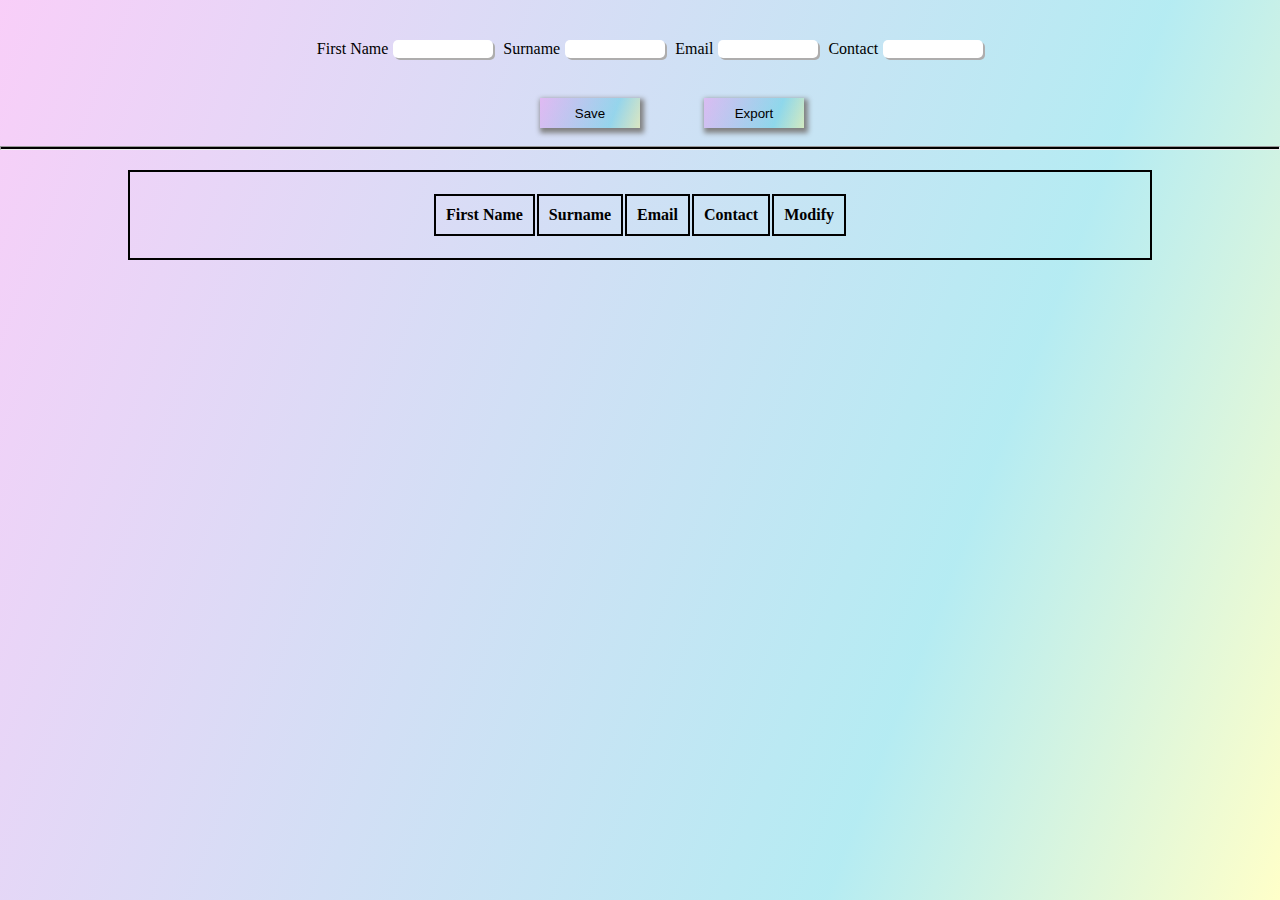
==== index.html @ 3f576423 "added rows and modified input" ====
<!--Index.html-->
<!DOCTYPE html> 
<html lang="en"> 

<head> 
	<meta charset="UTF-8"> 
	<meta name="viewport"
		content="width=device-width, 
				initial-scale=1.0"> 
	<title>CSV Viewer</title> 
	<link rel="stylesheet" href="style.css"> 
</head> 

<body> 
	<div id="main-container">
        <form id="form">
            <label for="name-input">First Name</label>
            <input type="text" id="name-input" required>
            
            <label for="surname-input">Surname</label>
            <input type="text" id="surname-input" required>
            
            <label for="email-input">Email</label>
            <input type="text" id="email-input" required>
            
            <label for="contact-input">Contact</label>
            <input type="text" id="contact-input" required>

        </form>

    </div>
    <div id="btns-div">
        <button id="save">Save</button>
        <button id="export">Export</button>

    </div><br>
    <hr>
    <div id="output">
        <table id="table">
            <thead id="thead">
                <tbody id="tbody">
                    <tr><th>First Name</th><th>Surname</th><th>Email</th><th>Contact</th><th>Modify</th></tr>
                    
                </tbody>
            </thead>
        </table>
    </div>
	<script src="script.js"></script> 
</body> 

</html>
---- style.css ----
*{
    margin: 0;
    padding: 0;
}
body{
    font-family:Cambria, Cochin, Georgia, Times, 'Times New Roman', serif;
    /* background: rgb(242,117,176); */
    width: 100%;
    height: 100vh;
    background: linear-gradient(291deg, rgba(255, 255, 0, 0.21) 0%, rgba(0, 188, 212, 0.29) 28%, rgba(238, 130, 238, 0.39) 100%);
}
#main-container{
    padding-top: 20px;
}
#form{
    display: flex;
    flex-direction: right;
    margin-left: 10px;
    margin-top: 20px;
    justify-content: center;
}
#form label{
    margin-left: 10px;
    margin-right: 5px;
}
#form input{
    width: 100px;
    border:none;
    border-radius: 5px;
    box-shadow: 2px 2px rgb(174, 173, 173);
}

#btns-div{
    display: flex;
flex-direction: right;
justify-content: center;
margin-top: 20px;
}
button:active{
    transform: translate(2px, 2px);
    background-color:#6b0dca50;
}
button{
    width: 100px;
    height: 30px;
    background: linear-gradient(291deg, rgba(255, 255, 0, 0.21) 0%, rgba(0, 188, 212, 0.29) 28%, rgba(238, 130, 238, 0.39) 100%);
    border:none;
    margin-top: 20px;
    margin-left: 5%;
    box-shadow: 2px 3px 5px 2px grey;
    }

hr{
        height:2px;
        background-color:black;
     }
hr:hover{
        display: none;
     }
#table{
    display:flex;
    justify-content:center;
    margin-top: 20px;
}
#table{
    width:80%;
    display: flex;
    margin-left: 10%;
    padding: 20px;
    border: 2px solid black;
}
     #table tr th, td{
      width:100%;
        justify-content: center;
        margin-left: 10%;
        padding: 10px;
        border: 2px solid black;
     }
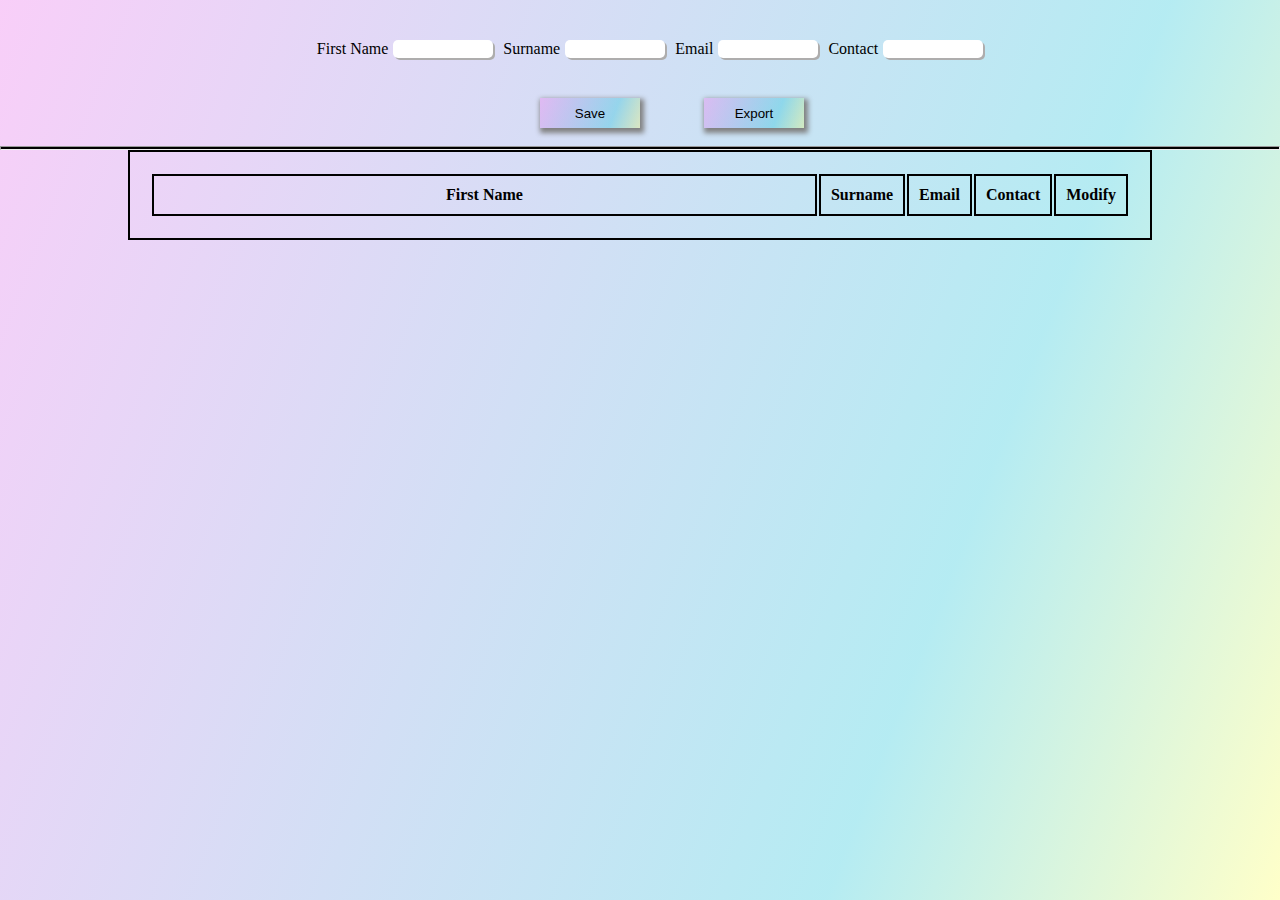
==== commit da34e239: "rewriting what learnt" ====
--- a/index.html
+++ b/index.html
@@ -15,16 +15,16 @@
 	<div id="main-container">
         <form id="form">
             <label for="name-input">First Name</label>
-            <input type="text" id="name-input" required>
+            <input type="text" id="name-input">
             
             <label for="surname-input">Surname</label>
-            <input type="text" id="surname-input" required>
+            <input type="text" id="surname-input">
             
             <label for="email-input">Email</label>
-            <input type="text" id="email-input" required>
+            <input type="text" id="email-input">
             
             <label for="contact-input">Contact</label>
-            <input type="text" id="contact-input" required>
+            <input type="text" id="contact-input">
 
         </form>
 
@@ -38,11 +38,11 @@
     <div id="output">
         <table id="table">
             <thead id="thead">
+                <tr><th>First Name</th><th>Surname</th><th>Email</th><th>Contact</th><th>Modify</th></tr>
+                </thead>
+                
                 <tbody id="tbody">
-                    <tr><th>First Name</th><th>Surname</th><th>Email</th><th>Contact</th><th>Modify</th></tr>
-                    
                 </tbody>
-            </thead>
         </table>
     </div>
 	<script src="script.js"></script> 
--- a/style.css
+++ b/style.css
@@ -58,21 +58,17 @@
         display: none;
      }
 #table{
-    display:flex;
-    justify-content:center;
-    margin-top: 20px;
+    margin-top: 2s0px;
 }
 #table{
     width:80%;
-    display: flex;
     margin-left: 10%;
     padding: 20px;
     border: 2px solid black;
 }
      #table tr th, td{
       width:100%;
-        justify-content: center;
         margin-left: 10%;
         padding: 10px;
         border: 2px solid black;
-     }+     } 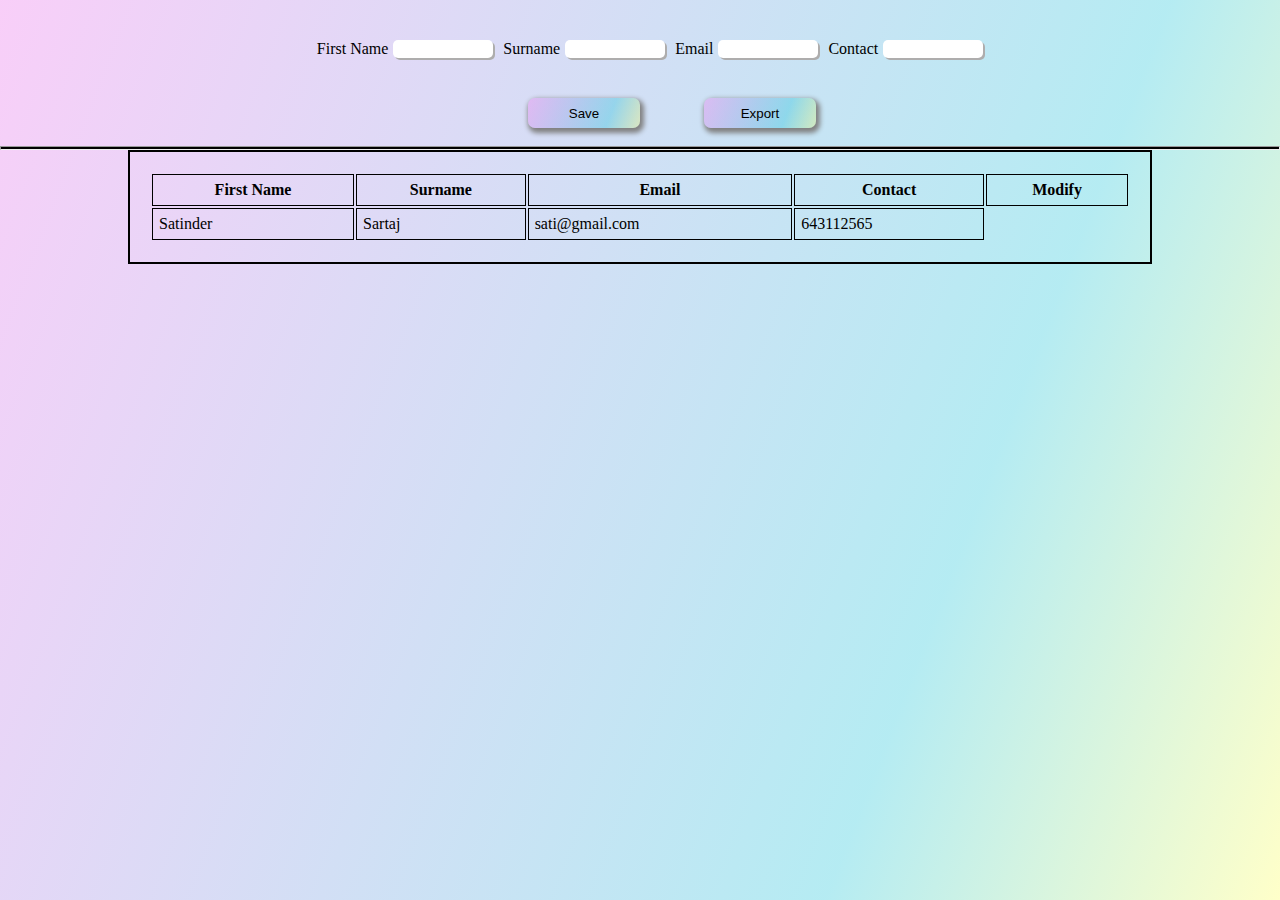
==== commit d5e052f0: "changes done" ====
--- a/index.html
+++ b/index.html
@@ -42,6 +42,8 @@
                 </thead>
                 
                 <tbody id="tbody">
+                    <tr><td>Satinder</td><td>Sartaj</td><td>sati@gmail.com</td><td>643112565</td></tr>
+
                 </tbody>
         </table>
     </div>
--- a/style.css
+++ b/style.css
@@ -41,13 +41,15 @@
     background-color:#6b0dca50;
 }
 button{
-    width: 100px;
+    width: 7rem;
     height: 30px;
     background: linear-gradient(291deg, rgba(255, 255, 0, 0.21) 0%, rgba(0, 188, 212, 0.29) 28%, rgba(238, 130, 238, 0.39) 100%);
     border:none;
+    border-radius: 7px;
     margin-top: 20px;
     margin-left: 5%;
     box-shadow: 2px 3px 5px 2px grey;
+    cursor : pointer;
     }
 
 hr{
@@ -67,8 +69,8 @@
     border: 2px solid black;
 }
      #table tr th, td{
-      width:100%;
+      
         margin-left: 10%;
-        padding: 10px;
-        border: 2px solid black;
+        padding: 6px;
+        border: 1px solid black;
      } 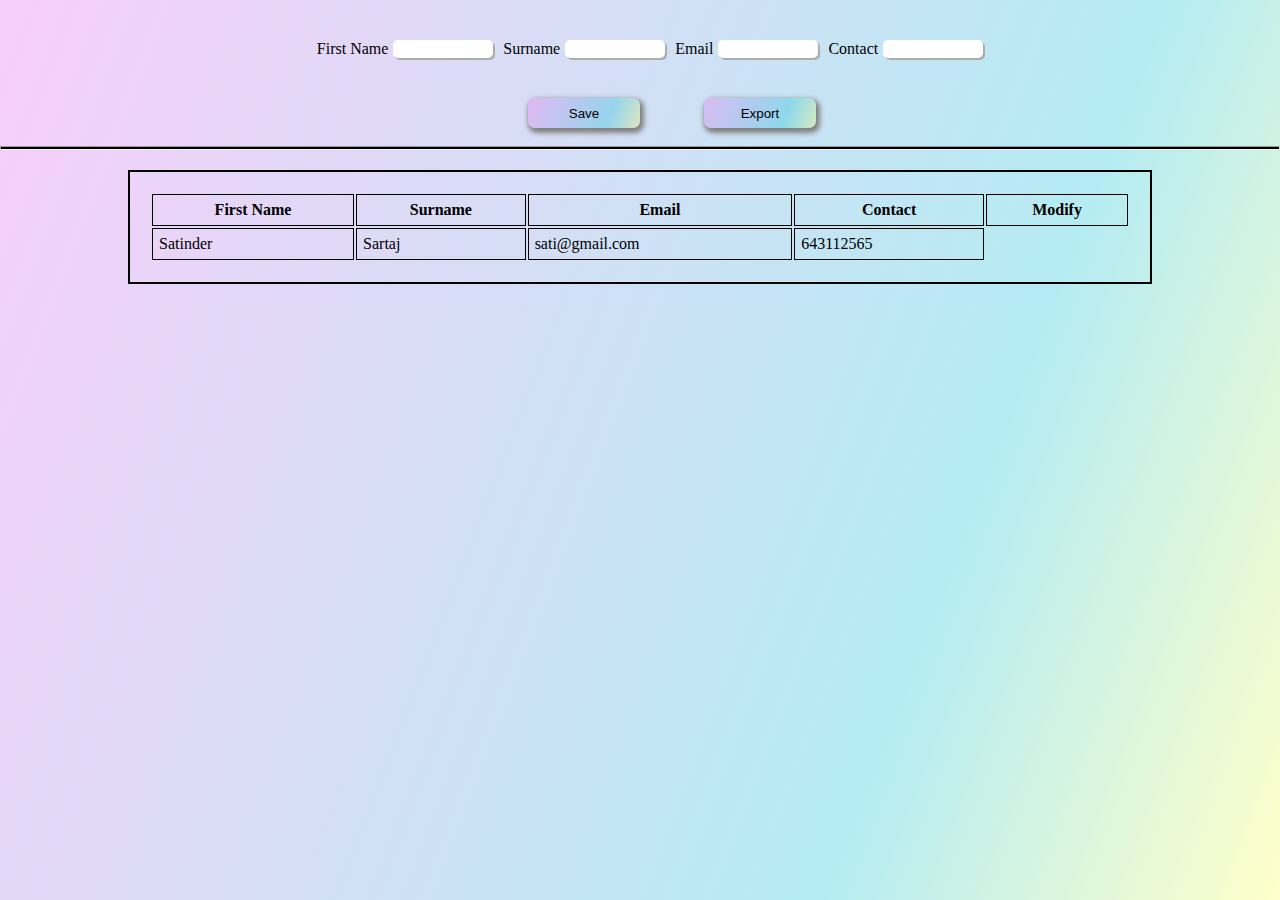
==== commit e948dadf: "added import functionality" ====
--- a/index.html
+++ b/index.html
@@ -32,7 +32,7 @@
     <div id="btns-div">
         <button id="save">Save</button>
         <button id="export">Export</button>
-
+        
     </div><br>
     <hr>
     <div id="output">
--- a/style.css
+++ b/style.css
@@ -60,7 +60,7 @@
         display: none;
      }
 #table{
-    margin-top: 2s0px;
+    margin-top: 20px;
 }
 #table{
     width:80%;
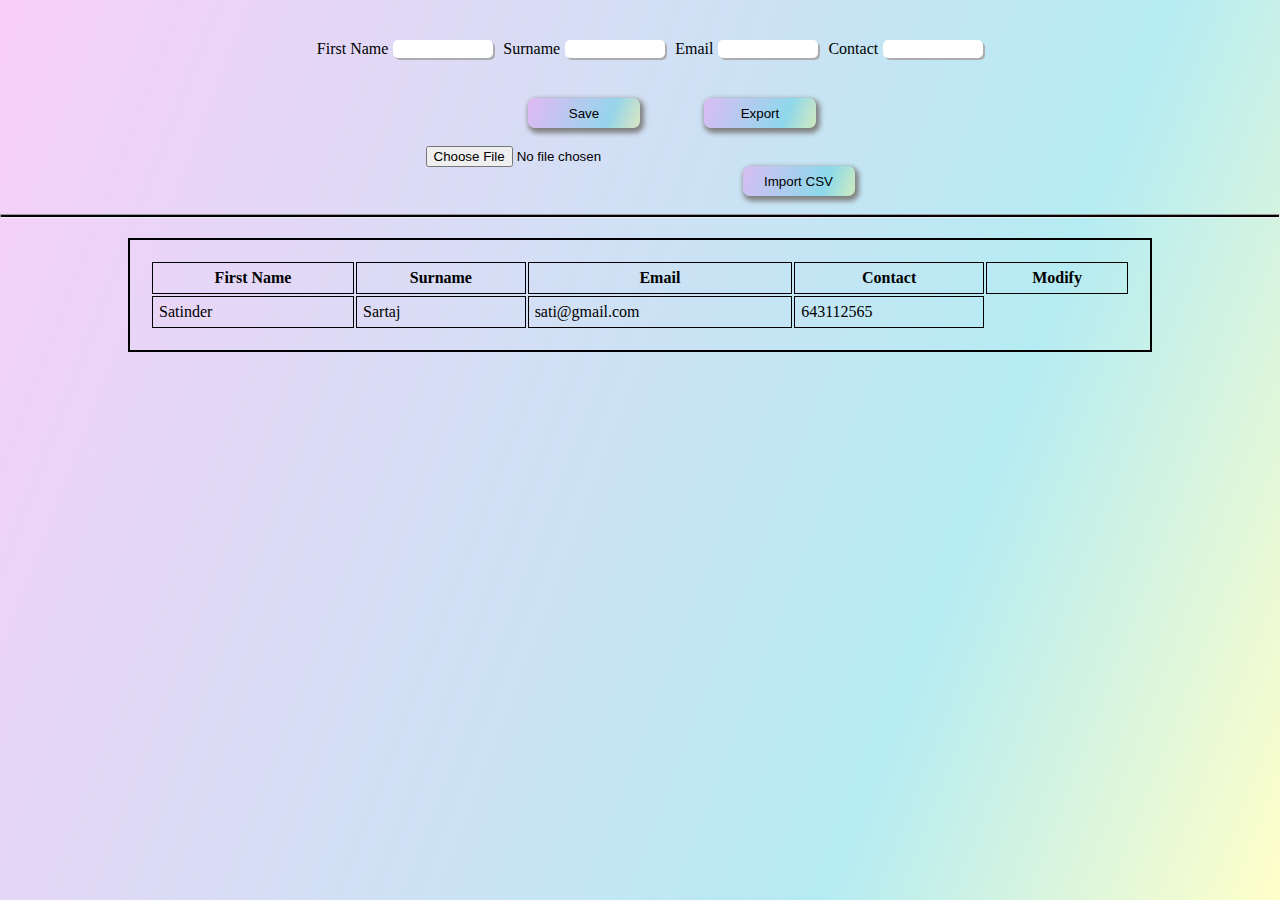
==== commit 7a170e4c: "done importing csv content" ====
--- a/index.html
+++ b/index.html
@@ -31,9 +31,10 @@
     </div>
     <div id="btns-div">
         <button id="save">Save</button>
-        <button id="export">Export</button>
-        
+        <button id="export">Export</button>        
     </div><br>
+    <div class="centerdiv"><input type="file" id="csvFileInput" accept=".csv">
+        <button id="import">Import CSV</button></div><br>
     <hr>
     <div id="output">
         <table id="table">
--- a/style.css
+++ b/style.css
@@ -11,6 +11,10 @@
 }
 #main-container{
     padding-top: 20px;
+}
+.centerdiv{
+    display: flex;
+    justify-content: center;
 }
 #form{
     display: flex;
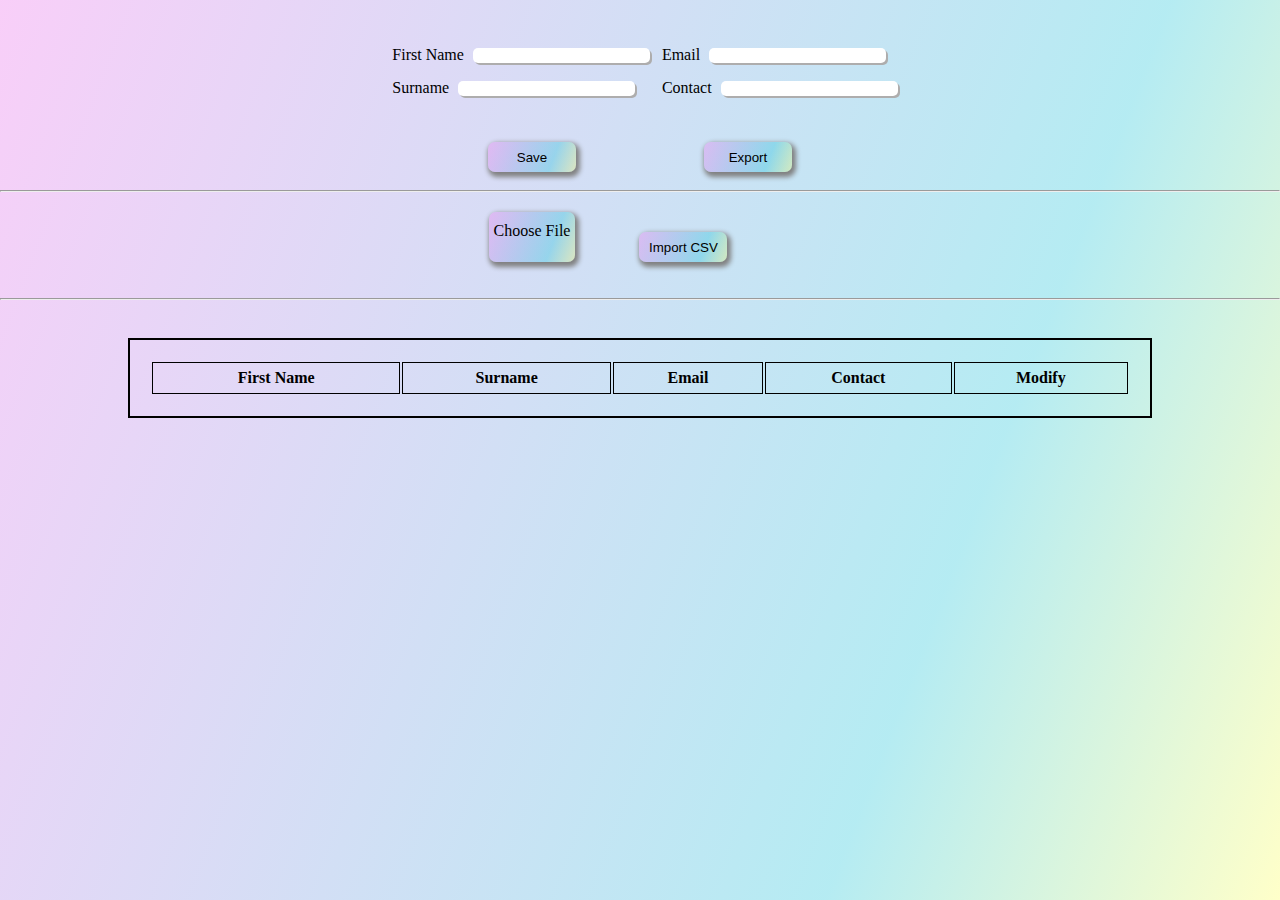
==== commit a2fc66fb: "added style for input and import done" ====
--- a/index.html
+++ b/index.html
@@ -14,37 +14,50 @@
 <body> 
 	<div id="main-container">
         <form id="form">
-            <label for="name-input">First Name</label>
-            <input type="text" id="name-input">
-            
-            <label for="surname-input">Surname</label>
-            <input type="text" id="surname-input">
-            
-            <label for="email-input">Email</label>
-            <input type="text" id="email-input">
-            
-            <label for="contact-input">Contact</label>
-            <input type="text" id="contact-input">
+        <table>
+            <tr><td>
+                    <label for="name-input">First Name</label>
+                    <input type="text" id="name-input">
+                    </td>
+                    <td>
+                        <label for="email-input">Email</label>
+                <input type="text" id="email-input">
+                    </td>
+            </tr>
+            <tr></tr>
+            <tr></tr>
+            <tr></tr>
+            <tr><td> 
 
+                <label for="surname-input">Surname</label>
+                        <input type="text" id="surname-input">
+                    </td>
+                    <td>
+                        <label for="contact-input">Contact</label>
+                        <input type="text" id="contact-input">
+                    </td>
+            </tr>
+            </table>
         </form>
 
     </div>
-    <div id="btns-div">
+    <div class="btns-div">
         <button id="save">Save</button>
         <button id="export">Export</button>        
-    </div><br>
-    <div class="centerdiv"><input type="file" id="csvFileInput" accept=".csv">
-        <button id="import">Import CSV</button></div><br>
-    <hr>
+        </div><br>
+        <hr>
+    <div class="btns-div">
+        <input type="file" id="csvFileInput" accept=".csv">
+        <label for="csvFileInput" class="custom-file-upload">Choose File</label>
+        <button id="import">Import CSV</button>
+        </div><br><br><hr><br>
     <div id="output">
         <table id="table">
             <thead id="thead">
                 <tr><th>First Name</th><th>Surname</th><th>Email</th><th>Contact</th><th>Modify</th></tr>
                 </thead>
-                
                 <tbody id="tbody">
-                    <tr><td>Satinder</td><td>Sartaj</td><td>sati@gmail.com</td><td>643112565</td></tr>
-
+                  
                 </tbody>
         </table>
     </div>
--- a/style.css
+++ b/style.css
@@ -1,6 +1,7 @@
 *{
     margin: 0;
     padding: 0;
+    box-sizing: border-box;
 }
 body{
     font-family:Cambria, Cochin, Georgia, Times, 'Times New Roman', serif;
@@ -11,15 +12,11 @@
 }
 #main-container{
     padding-top: 20px;
+    line-height: 25px;
 }
-.centerdiv{
-    display: flex;
-    justify-content: center;
-}
+
 #form{
-    display: flex;
-    flex-direction: right;
-    margin-left: 10px;
+    display:flex;
     margin-top: 20px;
     justify-content: center;
 }
@@ -27,35 +24,58 @@
     margin-left: 10px;
     margin-right: 5px;
 }
-#form input{
-    width: 100px;
+input{
     border:none;
     border-radius: 5px;
     box-shadow: 2px 2px rgb(174, 173, 173);
 }
 
-#btns-div{
+.btns-div{
     display: flex;
 flex-direction: right;
 justify-content: center;
 margin-top: 20px;
 }
-button:active{
+button:active, #csvFileInput:active{
     transform: translate(2px, 2px);
     background-color:#6b0dca50;
 }
 button{
-    width: 7rem;
+    width: 5.5rem;
     height: 30px;
     background: linear-gradient(291deg, rgba(255, 255, 0, 0.21) 0%, rgba(0, 188, 212, 0.29) 28%, rgba(238, 130, 238, 0.39) 100%);
     border:none;
     border-radius: 7px;
     margin-top: 20px;
     margin-left: 5%;
+    margin-right: 5%;
     box-shadow: 2px 3px 5px 2px grey;
     cursor : pointer;
     }
+#csvFileInput{
+    opacity: 0;
+    position: absolute;
+    z-index: -1;
+}
+.custom-file-upload {
+    display: inline-block;
+    padding: 10px 5px;
+    cursor: pointer;
+    background: linear-gradient(291deg, rgba(255, 255, 0, 0.21) 0%, rgba(0, 188, 212, 0.29) 28%, rgba(238, 130, 238, 0.39) 100%);
+    border: none;
+    border-radius: 7px;
+    box-shadow: 2px 3px 5px 2px grey;
+    transition: transform 0.1s, background-color 0.3s;
+}
 
+.custom-file-upload:hover {
+    background-color: #d3d3d3;
+}
+
+.custom-file-upload:active {
+    transform: translate(2px, 2px);
+    background-color: #6b0dca50;
+}
 hr{
         height:2px;
         background-color:black;
@@ -72,7 +92,7 @@
     padding: 20px;
     border: 2px solid black;
 }
-     #table tr th, td{
+#table tr th, #table td{
       
         margin-left: 10%;
         padding: 6px;
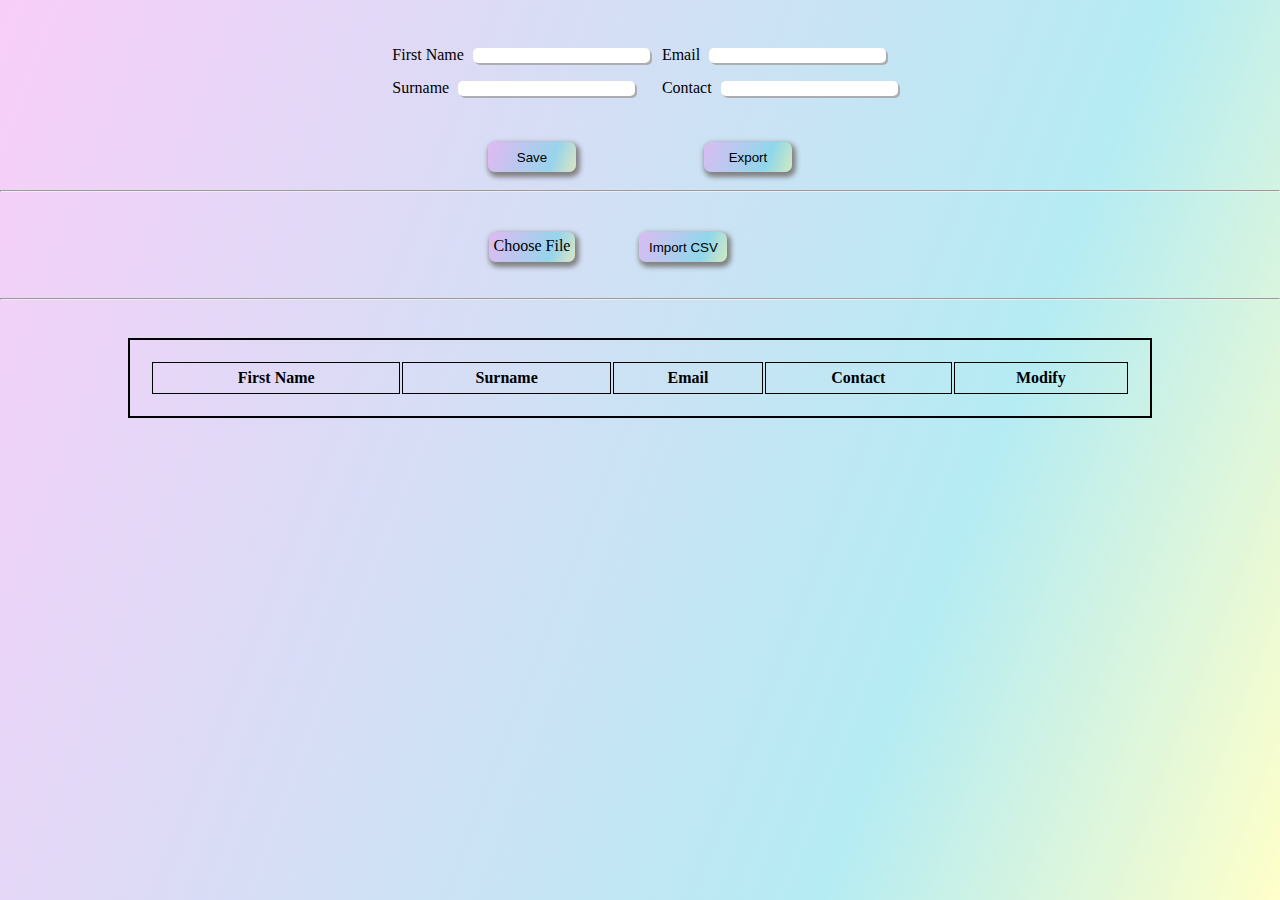
==== commit 8ab29ea6: "changes made" ====
--- a/index.html
+++ b/index.html
@@ -7,7 +7,7 @@
 	<meta name="viewport"
 		content="width=device-width, 
 				initial-scale=1.0"> 
-	<title>CSV Viewer</title> 
+	<title>CSV Data Import and Export</title> 
 	<link rel="stylesheet" href="style.css"> 
 </head> 
 
--- a/style.css
+++ b/style.css
@@ -36,7 +36,7 @@
 justify-content: center;
 margin-top: 20px;
 }
-button:active, #csvFileInput:active{
+button:active, .custom-file-upload:active{
     transform: translate(2px, 2px);
     background-color:#6b0dca50;
 }
@@ -59,7 +59,9 @@
 }
 .custom-file-upload {
     display: inline-block;
-    padding: 10px 5px;
+    height: 30px;
+    margin-top: 20px;
+    padding: 5px 5px;
     cursor: pointer;
     background: linear-gradient(291deg, rgba(255, 255, 0, 0.21) 0%, rgba(0, 188, 212, 0.29) 28%, rgba(238, 130, 238, 0.39) 100%);
     border: none;
@@ -68,14 +70,14 @@
     transition: transform 0.1s, background-color 0.3s;
 }
 
-.custom-file-upload:hover {
+/* .custom-file-upload:hover {
     background-color: #d3d3d3;
-}
+} */
 
-.custom-file-upload:active {
+/* .custom-file-upload:active {
     transform: translate(2px, 2px);
     background-color: #6b0dca50;
-}
+} */
 hr{
         height:2px;
         background-color:black;
